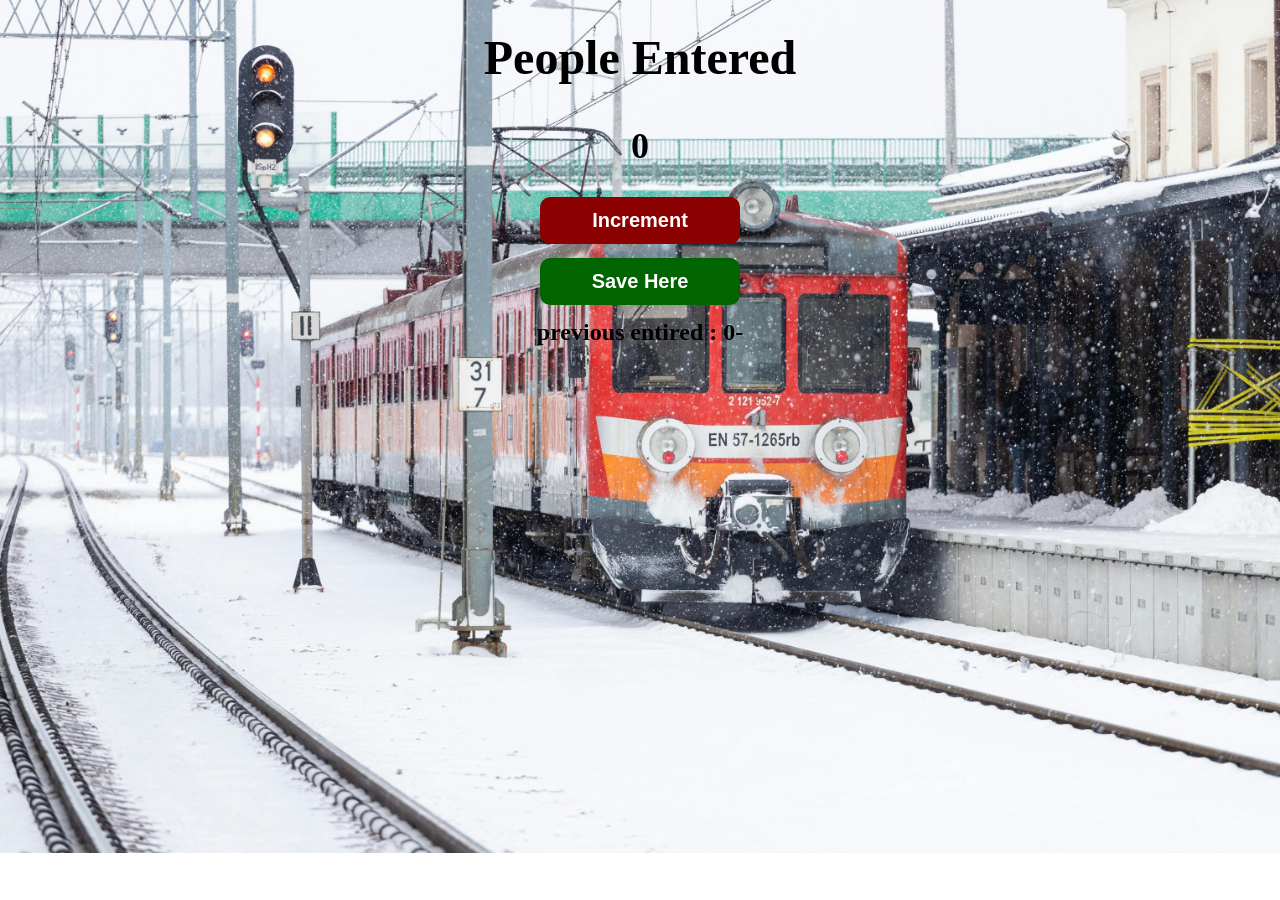
==== 03_Counter-App/index.html @ 70b2e231 "Counter App" ====
<!DOCTYPE html>
<html lang="en">
<head>
    <meta charset="UTF-8">
    <meta name="viewport" content="width=device-width, initial-scale=1.0">
    <title>Document</title>
    <link rel="stylesheet" href="style.css">
    <script src="script.js" defer></script>
</head>
<body>
    <h1>people entered</h1>
    <h2 id="count-el">0</h2>
    <button id="increment-btn" onclick="increment()">increment</button>
    <button id="save-btn" onclick="save()">save here </button>
    <p id="save-El">previous entired : </p>
</body>
</html>
---- 03_Counter-App/style.css ----
*{
    margin: 0;
    padding: 0;
    box-sizing: border-box;
}

body{
    background: url(images/train-station.jpg);
    background-size: cover;
    background-repeat: no-repeat;
    /* background-position: center; */
    text-align: center;
    font-weight: bold;
    font-size: 24px;
 
}

h1, h2{
    padding: 10px;
    text-transform: capitalize;
    margin: 20px 0;

}

button{
    display: block;
    width: 200px;
    margin: 0 auto 14px;
    gap: 20px;
    padding: 12px 40px;
    border: none;
    background-color: darkred;
    color: white;
    font-size: 20px;
    text-transform: capitalize;
    border-radius: 10px;
    text-align: center;
    font-weight: bold;

}

#save-btn{
    background-color: darkgreen;
}
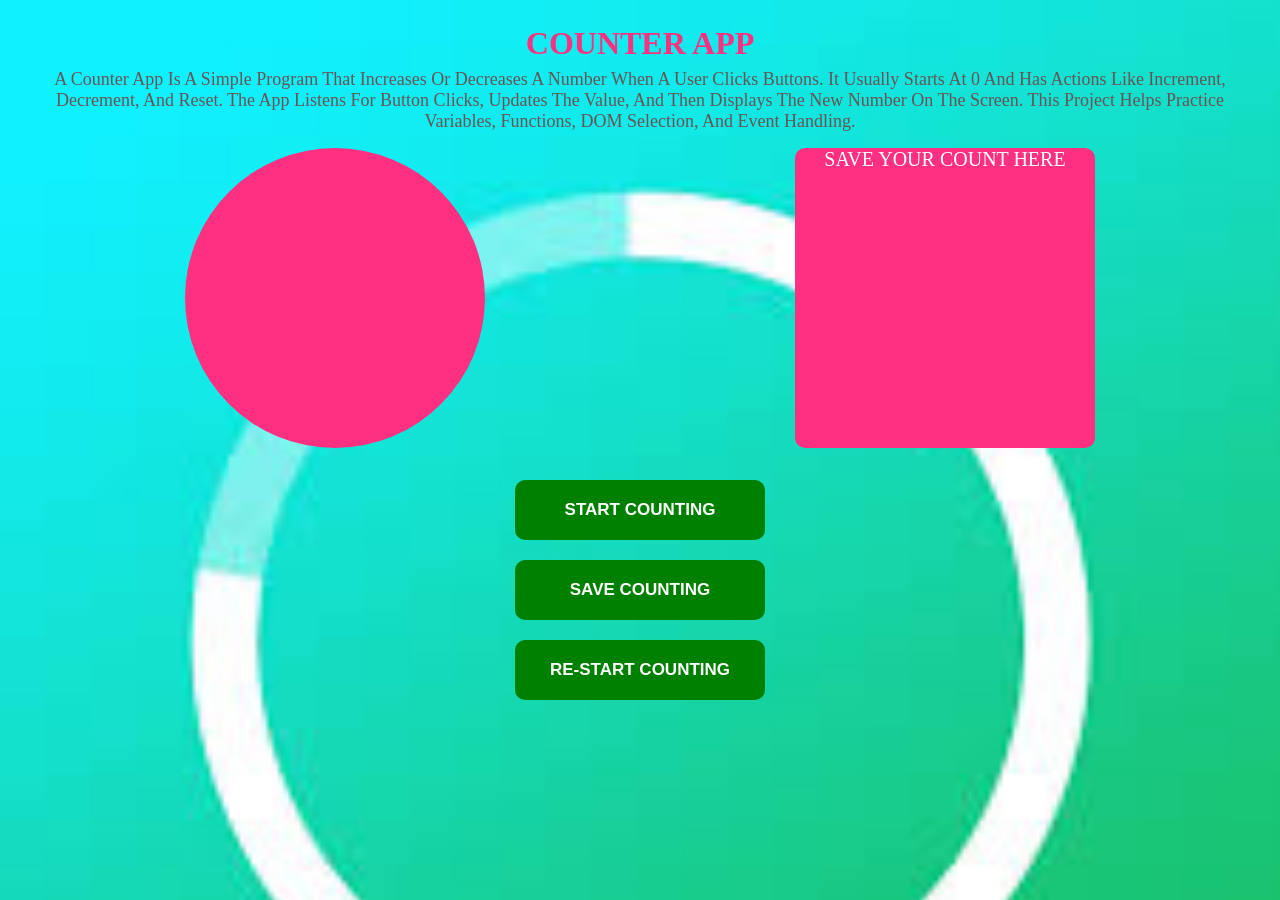
==== commit 39c4f918: "Simple Counter App" ====
--- a/03_Counter-App/index.html
+++ b/03_Counter-App/index.html
@@ -1,4 +1,138 @@
 <!DOCTYPE html>
+<html lang="en">
+<head>
+    <meta charset="UTF-8">
+    <meta name="viewport" content="width=device-width, initial-scale=1.0">
+    <title>Document</title>
+    <link rel="stylesheet" href="style.css">
+    <script src="script.js" defer></script>
+</head>
+<body>
+    <h1>COUNTER APP</h1>
+    <P>A counter app is a simple program that increases or decreases a number when a user clicks buttons. It usually starts at
+    0 and has actions like increment, decrement, and reset. The app listens for button clicks, updates the value, and then
+    displays the new number on the screen. This project helps practice variables, functions, DOM selection, and event
+    handling.</P>
+    <div class="container">
+        <div id="displayText"></div>
+        <div id="displaysaveCounting"> SAVE YOUR COUNT HERE </div>
+    </div>
+     
+    <button onclick="startCounting()">START COUNTING</button>
+    <button onclick="saveCounting()">SAVE COUNTING</button>
+    <button onclick="restartCounting()">RE-START COUNTING </button>
+</body>
+</html>
+
+
+
+
+
+
+
+
+
+
+
+
+
+
+
+
+
+
+
+
+
+
+
+
+
+
+
+
+
+
+
+
+
+
+
+
+
+
+
+
+
+
+
+
+
+
+
+
+
+
+
+
+
+
+
+
+
+
+
+
+
+
+
+
+
+
+
+
+
+
+
+
+
+
+
+
+
+
+
+
+
+
+
+
+
+
+
+
+
+
+
+
+
+
+
+
+
+
+
+
+
+
+
+
+
+
+
+
+
+<!-- <!DOCTYPE html>
 <html lang="en">
 <head>
     <meta charset="UTF-8">
@@ -14,4 +148,4 @@
     <button id="save-btn" onclick="save()">save here </button>
     <p id="save-El">previous entired : </p>
 </body>
-</html>+</html> -->
--- a/03_Counter-App/style.css
+++ b/03_Counter-App/style.css
@@ -1,3 +1,180 @@
+*{
+    margin: 0;
+    padding: 0;
+    box-sizing: border-box;
+}
+
+body{
+    background-image: url(images/counter.jpg);
+    background-repeat: no-repeat;
+    background-size: cover;
+    padding: 25px 30px;
+    text-align: center;
+    font-family: serif;
+    text-transform: capitalize;
+}
+
+h1{
+margin-bottom: 7px;
+color:rgb(255, 47, 130);
+}
+
+p{
+color: #655;
+font-size: 18px;
+}
+
+#displayText{
+    margin: 16px 0;
+    padding: 14px;
+    width: 300px;
+    height: 300px;
+    border-radius: 50%;
+    border:none;
+    background-color:rgb(255, 47, 130);
+    color: white;
+    text-align: center;
+    font-size: 80px;
+    font-weight: bold;
+    padding: 100px 0;
+}
+
+.container{
+display: flex;
+justify-content: space-around;
+align-items: center;
+
+}
+
+
+#displaysaveCounting{
+    background-color: rgb(255, 47, 130);;
+    width: 300px;
+    height: 300px;
+    font-size: 20px;
+    color: white;
+    text-transform: capitalize;
+    text-align: center;
+    border: none;
+    border-radius: 10px;
+}
+button{
+    padding: 14px 20px;
+    width: 250px;
+    /* height: 200px; */
+    border: none;
+    display: flex;
+    justify-content: center;
+    align-items: center;
+    margin: 0 auto 20px;
+    gap: 20px;
+    padding: 20px;
+    margin-top: 16px;
+    font-size: 17px;
+    font-weight: bold;
+    background-color: green;
+    color: white;
+    border-radius: 10px;
+    cursor: pointer;
+}
+
+
+
+
+
+
+
+
+
+
+
+
+
+
+
+
+
+
+
+
+
+
+
+
+
+
+
+
+
+
+
+
+
+
+
+
+
+
+
+
+
+
+
+
+
+
+
+
+
+
+
+
+
+
+
+
+
+
+
+
+
+
+
+
+
+
+
+
+
+
+
+
+
+
+
+
+
+
+
+
+
+
+
+
+
+
+
+
+
+
+
+
+
+
+
+
+
+/* 
 *{
     margin: 0;
     padding: 0;
@@ -9,11 +186,11 @@
     background-size: cover;
     background-repeat: no-repeat;
     /* background-position: center; */
-    text-align: center;
+    /* text-align: center;
     font-weight: bold;
     font-size: 24px;
  
-}
+} 
 
 h1, h2{
     padding: 10px;
@@ -41,4 +218,4 @@
 
 #save-btn{
     background-color: darkgreen;
-}+} */ 
--- a/03_Counter-App/style.css
+++ b/03_Counter-App/style.css
@@ -1,3 +1,180 @@
+*{
+    margin: 0;
+    padding: 0;
+    box-sizing: border-box;
+}
+
+body{
+    background-image: url(images/counter.jpg);
+    background-repeat: no-repeat;
+    background-size: cover;
+    padding: 25px 30px;
+    text-align: center;
+    font-family: serif;
+    text-transform: capitalize;
+}
+
+h1{
+margin-bottom: 7px;
+color:rgb(255, 47, 130);
+}
+
+p{
+color: #655;
+font-size: 18px;
+}
+
+#displayText{
+    margin: 16px 0;
+    padding: 14px;
+    width: 300px;
+    height: 300px;
+    border-radius: 50%;
+    border:none;
+    background-color:rgb(255, 47, 130);
+    color: white;
+    text-align: center;
+    font-size: 80px;
+    font-weight: bold;
+    padding: 100px 0;
+}
+
+.container{
+display: flex;
+justify-content: space-around;
+align-items: center;
+
+}
+
+
+#displaysaveCounting{
+    background-color: rgb(255, 47, 130);;
+    width: 300px;
+    height: 300px;
+    font-size: 20px;
+    color: white;
+    text-transform: capitalize;
+    text-align: center;
+    border: none;
+    border-radius: 10px;
+}
+button{
+    padding: 14px 20px;
+    width: 250px;
+    /* height: 200px; */
+    border: none;
+    display: flex;
+    justify-content: center;
+    align-items: center;
+    margin: 0 auto 20px;
+    gap: 20px;
+    padding: 20px;
+    margin-top: 16px;
+    font-size: 17px;
+    font-weight: bold;
+    background-color: green;
+    color: white;
+    border-radius: 10px;
+    cursor: pointer;
+}
+
+
+
+
+
+
+
+
+
+
+
+
+
+
+
+
+
+
+
+
+
+
+
+
+
+
+
+
+
+
+
+
+
+
+
+
+
+
+
+
+
+
+
+
+
+
+
+
+
+
+
+
+
+
+
+
+
+
+
+
+
+
+
+
+
+
+
+
+
+
+
+
+
+
+
+
+
+
+
+
+
+
+
+
+
+
+
+
+
+
+
+
+
+
+
+
+
+/* 
 *{
     margin: 0;
     padding: 0;
@@ -9,11 +186,11 @@
     background-size: cover;
     background-repeat: no-repeat;
     /* background-position: center; */
-    text-align: center;
+    /* text-align: center;
     font-weight: bold;
     font-size: 24px;
  
-}
+} 
 
 h1, h2{
     padding: 10px;
@@ -41,4 +218,4 @@
 
 #save-btn{
     background-color: darkgreen;
-}+} */ 
